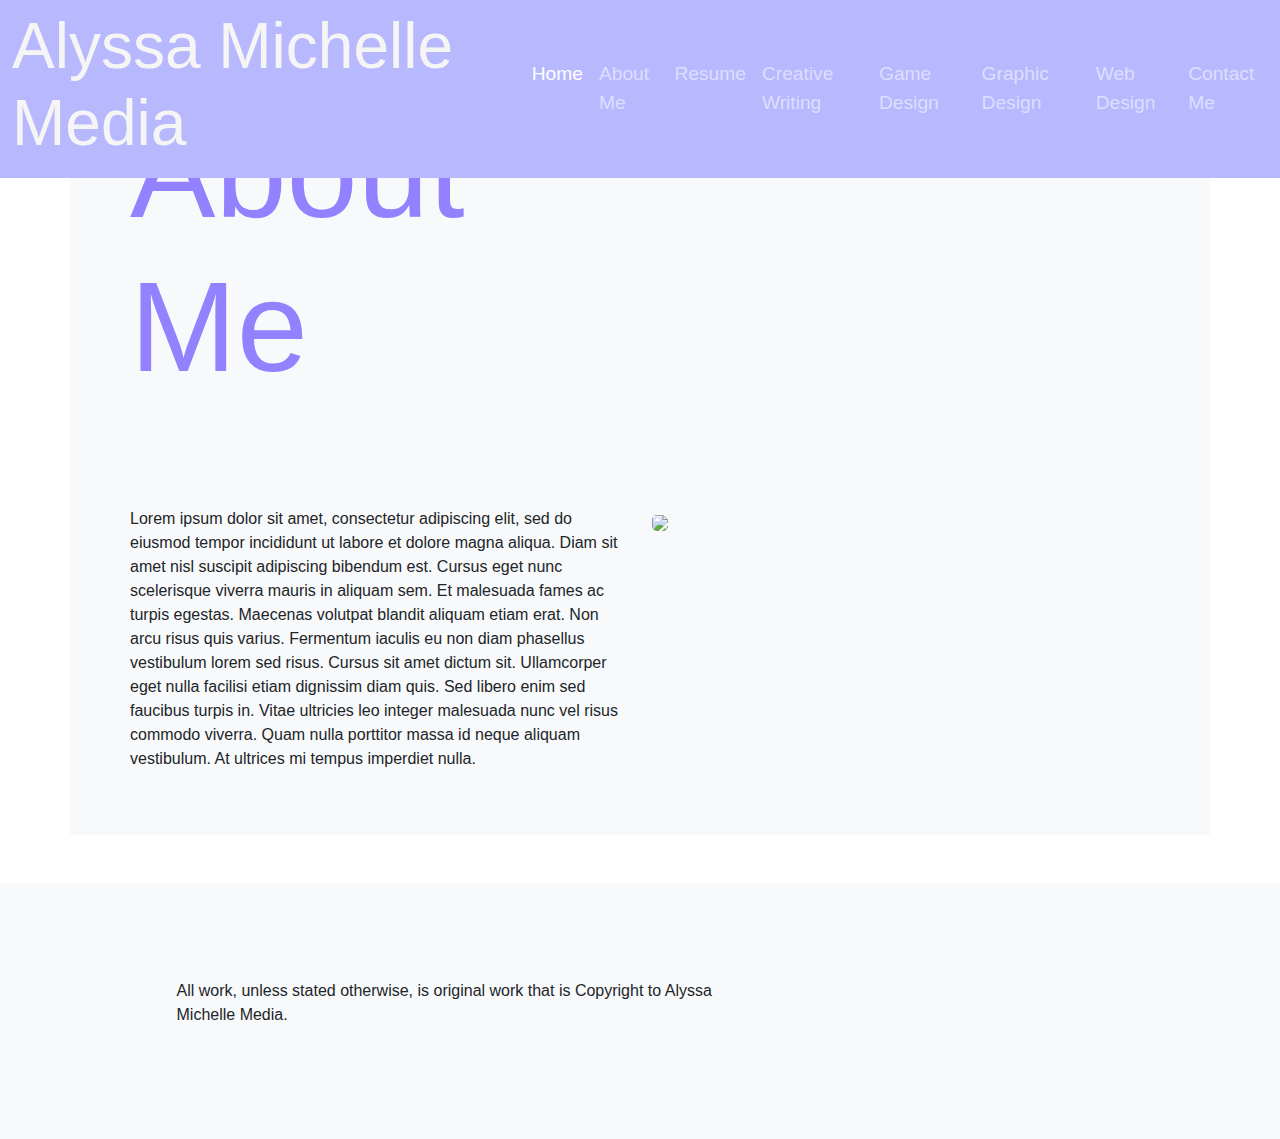
==== about.html @ d1c81ca3 "added about and resume pages" ====
<!doctype html>
<html lang="en">
  <head>
    <!-- Required meta tags -->
    <meta charset="utf-8">
    <meta name="viewport" content="width=device-width, initial-scale=1">

       <!-- Bootstrap CSS -->
       <link rel="stylesheet" href="css/bootstrap.css">
       <link rel="stylesheet" href="style.css">
       <link rel="stylesheet" href="https://use.typekit.net/iay5mll.css">
       
       <script src="https://kit.fontawesome.com/8a3d81793c.js" crossorigin="anonymous"></script>

    <title></title>

  </head>

  <body>

    <nav class="navbar navbar-expand-lg fixed-top navbar-dark" style="background-color: var(--bs-color2);">
      <div class="container-fluid">

        <h1 class="display-3"><a href="index.html">Alyssa Michelle Media</a></h1>

        <button class="navbar-toggler" type="button" data-bs-toggle="collapse" data-bs-target="#navbarSupportedContent" aria-controls="navbarSupportedContent" aria-expanded="false" aria-label="Toggle navigation">
          <span class="navbar-toggler-icon"></span>
        </button>

        <div class="collapse navbar-collapse" id="navbarSupportedContent">
          <ul class="navbar-nav ms-auto mb-2 mb-lg-0">
            <li class="nav-item">
              <a class="nav-link active" aria-current="page" href="index.html">Home</a>
            </li>
            <li class="nav-item">
              <a class="nav-link" href="about.html">About Me</a>
            </li>
            <li class="nav-item">
              <a class="nav-link" href="resume.html">Resume</a>
            </li>
            <li class="nav-item">
              <a class="nav-link" href="writing.html">Creative Writing</a>
            </li>
            <li class="nav-item">
              <a class="nav-link" href="game-design.html">Game Design</a>
            </li>
            <li class="nav-item">
              <a class="nav-link" href="graphic-design.html">Graphic Design</a>
            </li>
            <li class="nav-item">
              <a class="nav-link" href="web-design.html">Web Design</a>
            </li>
            <li class="nav-item">
              <a class="nav-link" href="contact.html">Contact Me</a>
            </li>
          </ul>
        </div>
      </div>
    </nav>

    <div class="container my-5 bg-light">

        <div class="row p-5">
            <div class="col-lg-6">
                <h1 class="display-1 text-left" style="color:var(--bs-color1);">About Me</h1>
            </div>
        </div>

        <!--Project Template-->
        <div class="row p-5">
            <div class="col-lg-6">
                <p>
                    Lorem ipsum dolor sit amet, consectetur adipiscing elit, sed do eiusmod tempor incididunt ut labore et dolore magna aliqua. Diam sit amet nisl suscipit adipiscing bibendum est. Cursus eget nunc scelerisque viverra mauris in aliquam sem. Et malesuada fames ac turpis egestas. Maecenas volutpat blandit aliquam etiam erat. Non arcu risus quis varius. Fermentum iaculis eu non diam phasellus vestibulum lorem sed risus. Cursus sit amet dictum sit. Ullamcorper eget nulla facilisi etiam dignissim diam quis. Sed libero enim sed faucibus turpis in. Vitae ultricies leo integer malesuada nunc vel risus commodo viverra. Quam nulla porttitor massa id neque aliquam vestibulum. At ultrices mi tempus imperdiet nulla.
                </p>
                
            </div>
            <div class="col">
                <img src="https://via.placeholder.com/500x300?text=Image" class="rounded-3 my-2"/>
            </div>
        </div>

    </div>

    <!--Footer-->
    <footer class="footer py-5 bg-light">
      <div class="container">
        <div class="row justify-content-center">

          <div class="col-lg-6 col-md-6 mb-5 my-5">
            <p>
              All work, unless stated otherwise, is original work that is Copyright to Alyssa Michelle Media.
            </p>

          </div>

          <div class="col-lg-3 col-md-6 m-5 py-2">

            <a href="https://www.facebook.com/alyssa.michelle.719/" class="social-links"><i class="fa-brands fa-facebook fa-2xl"></i></a>
            <a href="https://twitter.com/alysamichelle_" class="social-links"><i class="fa-brands fa-twitter fa-2xl"></i></a>
            <a href="https://www.instagram.com/alyssa.michelle719/" class="social-links"><i class="fa-brands fa-instagram fa-2xl"></i></a>
            <a href="https://github.com/alyssamichelle719" class="social-links"><i class="fa-brands fa-github fa-2xl"></i></a>
            <a href="https://linkedin.com/amstdon" class="social-links"><i class="fa-brands fa-linkedin fa-2xl"></i></a>
            <a href="mailto:alyssamichelle719@gmail.com" class="social-links"><i class="fa-solid fa-envelope fa-2xl"></i></a>


          </div>
          
        </div>
      </div>
    </footer>

    <script src="js/bootstrap.bundle.min.js"></script>
    <script src="https://ajax.googleapis.com/ajax/libs/jquery/3.5.1/jquery.min.js"></script>

  </body>
</html>
---- style.css ----
:root{

    --bs-color1: #9381FF;
    --bs-color1-rgb: rgb(147, 129, 255);
    --bs-color2: #B8B8FF;
    --bs-color2-rgb: rgb(184,184,255);
    --bs-color3: #F8F7FF;
    --bs-color4: #FFEEDD;
    --bs-color5: #FFD8BE;

    --bs-dark: #2b2b2b;
    --bs-light: #f0f0f0;

}

body{
    font-family: "futura-pt", sans-serif;
}

a {
    text-decoration: none;
    color: whitesmoke;
}

.nav-link{
    font-size: 1.2em;
}

.social-links{
    color: var(--bs-color1);
    margin: 5px;
}

.social-links:hover{
    color: var(--bs-color2);
}

h1{
    color: var(--bs-color1);
    font-family: "chill-script", sans-serif;
    font-weight: 400;
    font-style: normal;
}

h4{
    color: var(--bs-color1);
    font-weight: bold;
}

.display-1{
    font-size: 8em;
}

a:hover{
    color: var(--bs-light);
}


/* Homepage styling */
.home {
    background: /*linear-gradient(45deg, rgb(147,129,255), rgb(184,184,255,.6)),*/ url(images/splash-notext.png);
    background-size:cover;
    background-attachment: fixed;
    color: var(--bs-color1);
}

.homeabout{
    font-size: 2em;
    text-align: justify;
}

.slideshowindex{
    width: 800px;
    height: 600px;
}

.slide{
    text-shadow: 2px 5px var(--bs-color2);
}

/* Homepage Carousel */
.carousel-control-next-icon {
    background-image: url("data:image/svg+xml;charset=utf8,%3Csvg xmlns='http://www.w3.org/2000/svg' fill='white' viewBox='0 0 8 8'%3E%3Cpath d='M2.75 0l-1.5 1.5 2.5 2.5-2.5 2.5 1.5 1.5 4-4-4-4z'/%3E%3C/svg%3E");
    height: 150px;
    width: 110px;
 }

.carousel-control-prev-icon {
    border-radius: 2px;
    background-image: url("data:image/svg+xml;charset=utf8,%3Csvg xmlns='http://www.w3.org/2000/svg' fill='white' viewBox='0 0 8 8'%3E%3Cpath d='M5.25 0l-4 4 4 4 1.5-1.5-2.5-2.5 2.5-2.5-1.5-1.5z'/%3E%3C/svg%3E");
    height: 150px;
    width: 110px;
}

iframe{
    height: 100%;
}
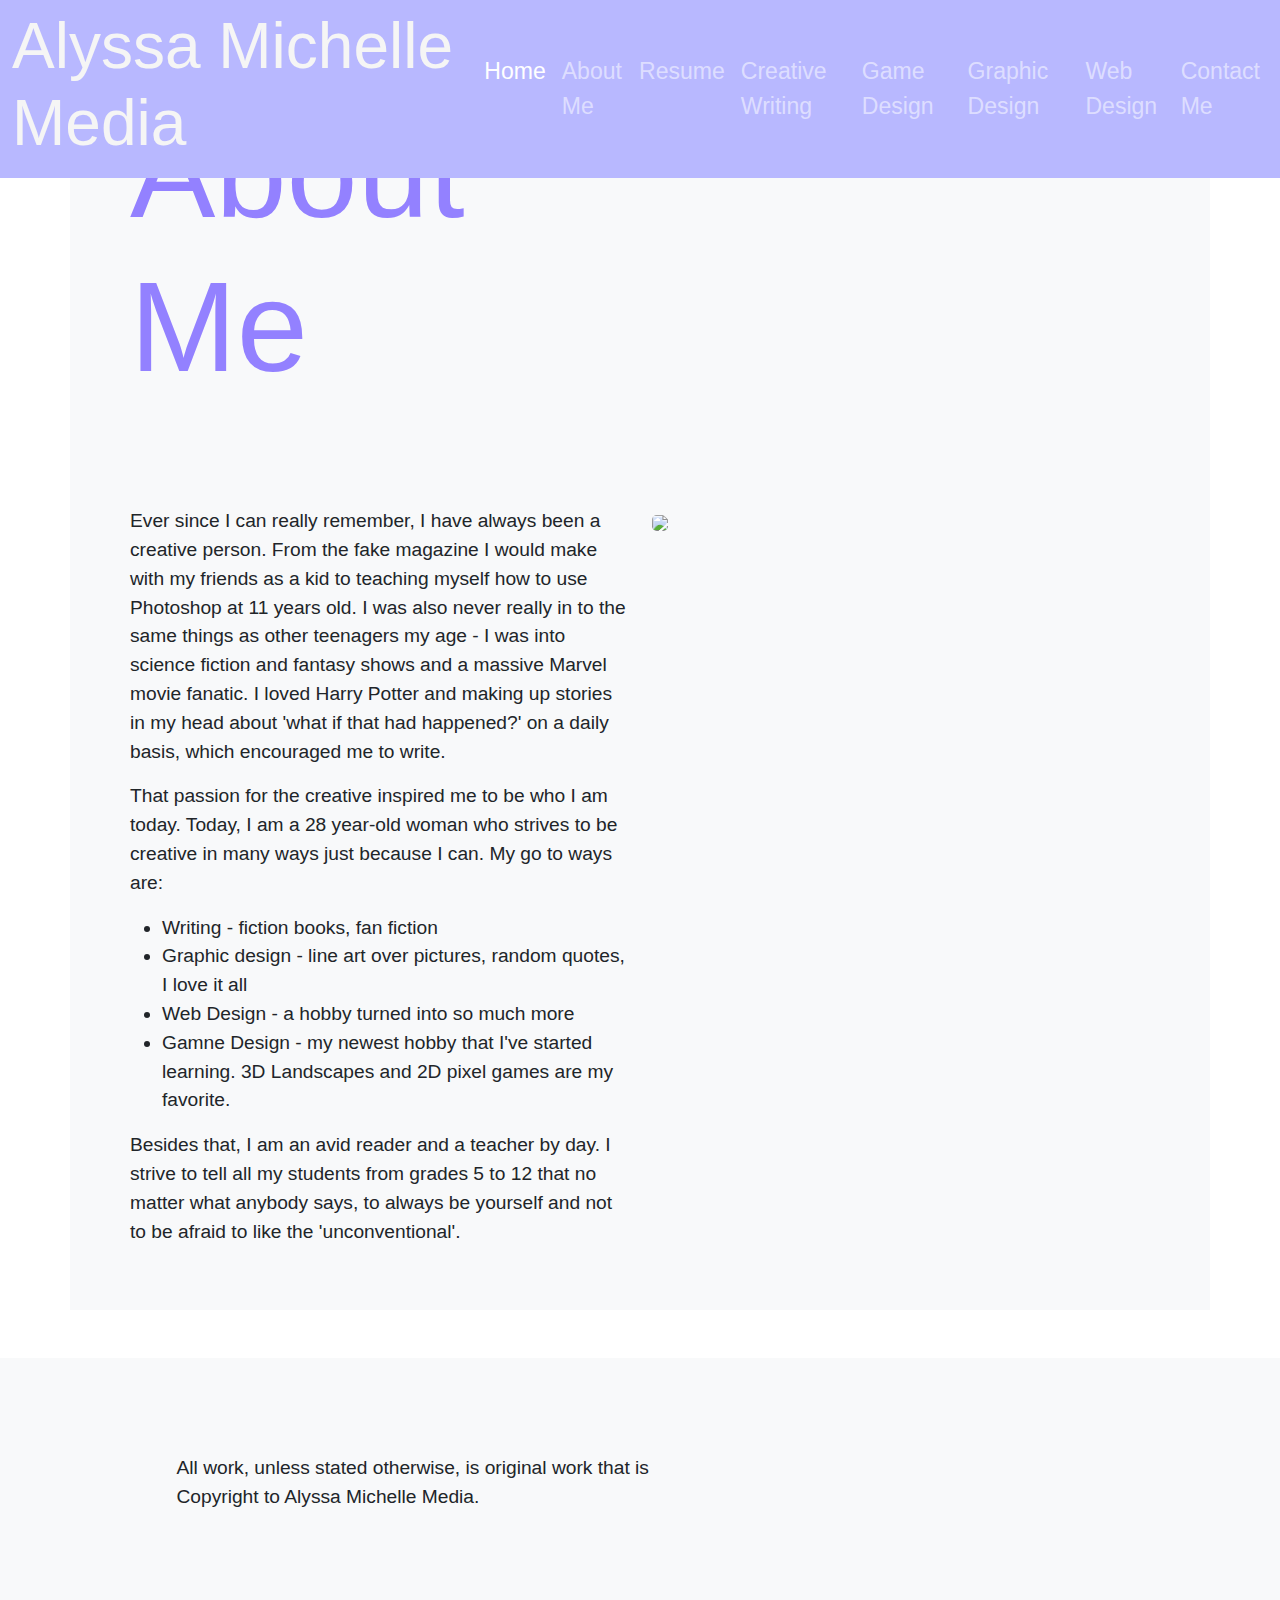
==== commit f4d39269: "done enough tbh" ====
--- a/about.html
+++ b/about.html
@@ -12,7 +12,7 @@
        
        <script src="https://kit.fontawesome.com/8a3d81793c.js" crossorigin="anonymous"></script>
 
-    <title></title>
+    <title>Alyssa Michelle Media - About</title>
 
   </head>
 
@@ -70,9 +70,20 @@
         <div class="row p-5">
             <div class="col-lg-6">
                 <p>
-                    Lorem ipsum dolor sit amet, consectetur adipiscing elit, sed do eiusmod tempor incididunt ut labore et dolore magna aliqua. Diam sit amet nisl suscipit adipiscing bibendum est. Cursus eget nunc scelerisque viverra mauris in aliquam sem. Et malesuada fames ac turpis egestas. Maecenas volutpat blandit aliquam etiam erat. Non arcu risus quis varius. Fermentum iaculis eu non diam phasellus vestibulum lorem sed risus. Cursus sit amet dictum sit. Ullamcorper eget nulla facilisi etiam dignissim diam quis. Sed libero enim sed faucibus turpis in. Vitae ultricies leo integer malesuada nunc vel risus commodo viverra. Quam nulla porttitor massa id neque aliquam vestibulum. At ultrices mi tempus imperdiet nulla.
+                    Ever since I can really remember, I have always been a creative person. From the fake magazine I would make with my friends as a kid to teaching myself how to use Photoshop at 11 years old. I was also never really in to the same things as other teenagers my age - I was into science fiction and fantasy shows and a massive Marvel movie fanatic. I loved Harry Potter and making up stories in my head about 'what if that had happened?' on a daily basis, which encouraged me to write. 
                 </p>
-                
+                <p>
+                  That passion for the creative inspired me to be who I am today. Today, I am a 28 year-old woman who strives to be creative in many ways just because I can. My go to ways are: 
+                  <ul>
+                    <li>Writing - fiction books, fan fiction</li>
+                    <li>Graphic design - line art over pictures, random quotes, I love it all</li>
+                    <li>Web Design - a hobby turned into so much more</li>
+                    <li>Gamne Design - my newest hobby that I've started learning. 3D Landscapes and 2D pixel games are my favorite.</li>
+                  </ul>
+                </p>
+                <p>
+                  Besides that, I am an avid reader and a teacher by day. I strive to tell all my students from grades 5 to 12 that no matter what anybody says, to always be yourself and not to be afraid to like the 'unconventional'.
+                </p>
             </div>
             <div class="col">
                 <img src="https://via.placeholder.com/500x300?text=Image" class="rounded-3 my-2"/>
--- a/style.css
+++ b/style.css
@@ -55,6 +55,10 @@
     color: var(--bs-light);
 }
 
+p, li{
+    font-size: 1.2em;
+}
+
 
 /* Homepage styling */
 .home {
@@ -94,4 +98,36 @@
 
 iframe{
     height: 100%;
+}
+
+/* web imgs */
+
+.web{
+    position: relative;
+}
+
+.web img {
+    width: 100%;
+}
+
+.web  p {
+    position: relative;
+    top: 0;
+    width: 100%;
+    padding: 1em 0;
+    text-transform: uppercase;
+    font-weight: bold;
+    color: rgb(147, 129, 255);
+    text-shadow: 1px 0px white;
+    font-size: 2em;
+    letter-spacing: 2px;
+    z-index: 3;
+}
+
+.web a{
+    color: rgb(147, 129, 255);
+}
+
+.web a:hover{
+    color: var(--bs-color2);
 }